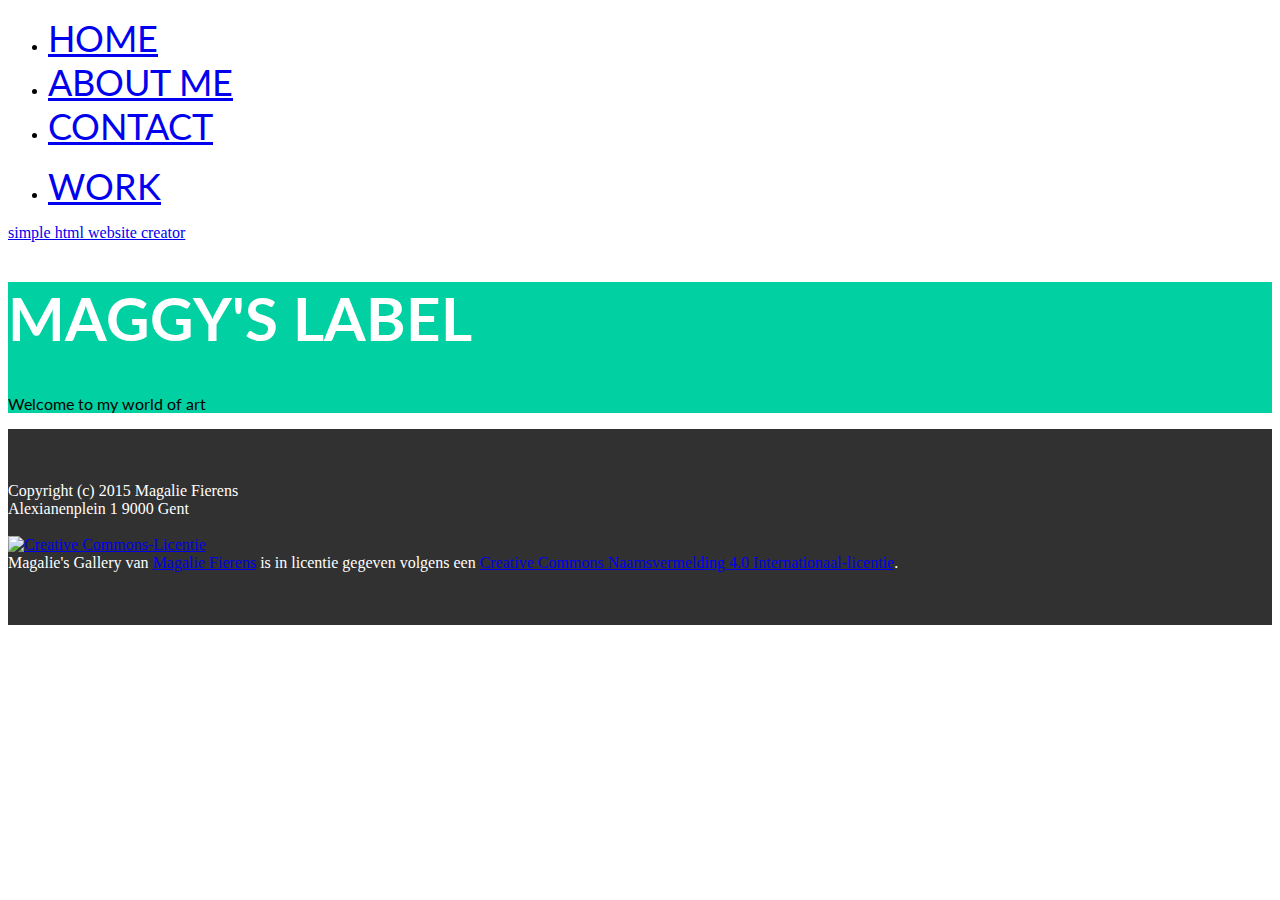
==== index.html @ c7ba0f65 "create github pages" ====
<!DOCTYPE html>
<html>
<head>
  <!-- Site made with Mobirise Website Builder v3.10.1, https://mobirise.com -->
  <meta charset="UTF-8">
  <meta http-equiv="X-UA-Compatible" content="IE=edge">
  <meta name="generator" content="Mobirise v3.10.1, mobirise.com">
  <meta name="viewport" content="width=device-width, initial-scale=1">
  <link rel="shortcut icon" href="assets/images/logo.png" type="image/x-icon">
  <meta name="description" content="Free Responsive Website Maker. Create awesome mobile-first websites. Easy and fast - No coding!">
  <title>Mobirise Mobile Website Builder</title>
  <link rel="stylesheet" href="https://fonts.googleapis.com/css?family=Roboto:700,400&amp;subset=cyrillic,latin,greek,vietnamese">
  <link rel="stylesheet" href="assets/bootstrap/css/bootstrap.min.css">
  <link rel="stylesheet" href="assets/animate.css/animate.min.css">
  <link rel="stylesheet" href="assets/mobirise/css/style.css">
  <link rel="stylesheet" href="assets/mobirise/css/mbr-additional.css" type="text/css">
  
  
  <!-- Paste any valid HTML code here. The code will be inserted to the end of <head> section, right before </head> -->
</head>
<body>

<!-- Google Analytics -->
<script>
  (function(i,s,o,g,r,a,m){i['GoogleAnalyticsObject']=r;i[r]=i[r]||function(){
  (i[r].q=i[r].q||[]).push(arguments)},i[r].l=1*new Date();a=s.createElement(o),
  m=s.getElementsByTagName(o)[0];a.async=1;a.src=g;m.parentNode.insertBefore(a,m)
  })(window,document,'script','https://www.google-analytics.com/analytics.js','ga');

  ga('create', 'UA-75022405-1', 'auto');
  ga('send', 'pageview');

</script>
<!-- /Google Analytics -->


<section class="mbr-navbar mbr-navbar--freeze mbr-navbar--absolute mbr-navbar--transparent mbr-navbar--sticky mbr-navbar--collapsed" id="menu-0">
    <div class="mbr-navbar__section mbr-section">
        <div class="mbr-section__container container">
            <div class="mbr-navbar__container">
                
                <div class="mbr-navbar__hamburger mbr-hamburger"><span class="mbr-hamburger__line"></span></div>
                <div class="mbr-navbar__column mbr-navbar__menu">
                    <nav class="mbr-navbar__menu-box mbr-navbar__menu-box--inline-right">
                        <div class="mbr-navbar__column">
                            <ul class="mbr-navbar__items mbr-navbar__items--right float-left mbr-buttons mbr-buttons--freeze mbr-buttons--right btn-decorator mbr-buttons--activated"> <li class="mbr-navbar__item"><a class="mbr-buttons__link btn text-white" href="page11_HOMEPAGE.html">HOME<br></a></li>   <li class="mbr-navbar__item"><a class="mbr-buttons__link btn text-white" href="page11_ABOUTME.html">ABOUT ME<br></a></li><li class="mbr-navbar__item"><a class="mbr-buttons__link btn text-white" href="page11_CONTACT.html">CONTACT<br></a></li> </ul>                            
                            <ul class="mbr-navbar__items mbr-navbar__items--right mbr-buttons mbr-buttons--freeze mbr-buttons--right btn-inverse mbr-buttons--activated"><li class="mbr-navbar__item"><a class="mbr-buttons__btn btn btn-default" href="page9_work.html">WORK</a></li> </ul>
                        </div>
                    </nav>
                </div>
            </div>
        </div>
    </div>
</section>

<section class="engine"><a rel="external" href="https://mobirise.com">simple html website creator</a></section><section class="mbr-box mbr-section mbr-section--relative mbr-section--fixed-size mbr-section--full-height mbr-section--bg-adapted" id="header4-9" style="background-color: rgb(1, 209, 162);">
    <div class="mbr-box__magnet mbr-box__magnet--sm-padding mbr-box__magnet--center-left mbr-after-navbar">
        
        <div class="mbr-box__container mbr-section__container container">
            <div class="mbr-box mbr-box--stretched"><div class="mbr-box__magnet mbr-box__magnet--center-left">
                <div class="row"><div class=" col-sm-6">
                    <div class="mbr-hero animated fadeInUp">
                        <h1 class="mbr-hero__text">MAGGY'S LABEL<br></h1>
                        <p class="mbr-hero__subtext">Welcome to my world of art</p>
                    </div>
                    
                </div></div>
            </div></div>
        </div>
        
    </div>
</section>

<footer class="mbr-section mbr-section--relative mbr-section--fixed-size" id="footer1-2" style="background-color: rgb(49, 49, 49);">
    
    <div class="mbr-section__container container">
        <div class="mbr-footer mbr-footer--wysiwyg row" style="padding-top: 36.900000000000006px; padding-bottom: 36.900000000000006px;">
            <div class="col-sm-12">
                <p class="mbr-footer__copyright">Copyright (c) 2015  Magalie Fierens &nbsp; &nbsp; &nbsp;<br>Alexianenplein 1 9000 Gent <a rel="license" href="http://creativecommons.org/licenses/by/4.0/"><br></a><a rel="license" href="http://creativecommons.org/licenses/by/4.0/"><br></a><a rel="license" href="http://creativecommons.org/licenses/by/4.0/"><img alt="Creative Commons-Licentie" src="https://i.creativecommons.org/l/by/4.0/80x15.png"></a><br><span xmlns:dct="http://purl.org/dc/terms/" href="http://purl.org/dc/dcmitype/StillImage" property="dct:title" rel="dct:type">Magalie's Gallery</span> van <a xmlns:cc="http://creativecommons.org/ns#" href="file:///var/folders/jd/7141_4755k9db3zymgxqgbpw0000gn/T/Mobirise-eGHagZ/20160530_194321/NEDERLANDS.html" property="cc:attributionName" rel="cc:attributionURL">Magalie Fierens</a> is in licentie gegeven volgens een <a rel="license" href="http://creativecommons.org/licenses/by/4.0/">Creative Commons Naamsvermelding 4.0 Internationaal-licentie</a>.<br></p>
            </div>
        </div>
    </div>
</footer>


  <script src="assets/web/assets/jquery/jquery.min.js"></script>
  <script src="assets/bootstrap/js/bootstrap.min.js"></script>
  <script src="assets/smooth-scroll/SmoothScroll.js"></script>
  <script src="assets/mobirise/js/script.js"></script>
  
  <!-- Paste any valid HTML code here. The code will be inserted to the end of <body> section, right before </body> -->
</body>
</html>
---- assets/mobirise/css/mbr-additional.css ----
@import url(https://fonts.googleapis.com/css?family=Lato:400,300,700);
@import url(https://fonts.googleapis.com/css?family=Montserrat:400,700);
@import url(https://fonts.googleapis.com/css?family=Roboto:400,300,700);



#menu-0 .mbr-brand__name {
  font-size: 16px;
}
#menu-0.mbr-navbar--stuck .mbr-navbar__section {
  background: #000000;
}
#menu-0 .mbr-navbar__items a {
  font-size: 36px;
  font-family: 'Lato', sans-serif;
}
#menu-0 .mbr-navbar__hamburger {
  color: #ffffff;
}
#footer1-2 P {
  color: #ffffff;
}
#header4-9 H1 {
  font-family: 'Lato', sans-serif;
  color: #ffffff;
  font-size: 60px;
  text-align: left;
}
#header4-9 P {
  font-family: 'Lato', sans-serif;
}













#menu-45 .mbr-brand__name {
  font-size: 16px;
}
#menu-45.mbr-navbar--stuck .mbr-navbar__section {
  background: #000000;
}
#menu-45 .mbr-navbar__items a {
  font-size: 36px;
  font-family: 'Lato', sans-serif;
}
#menu-45 .mbr-navbar__hamburger {
  color: #ffffff;
}
#footer1-46 P {
  color: #ffffff;
}
#header4-47 H1 {
  font-family: 'Montserrat', sans-serif;
  color: #494845;
  font-size: 60px;
  text-align: center;
}
#header2-48 H1 {
  font-family: 'Lato', sans-serif;
  color: #c1c1c1;
  font-size: 36px;
}
#header2-48 P {
  font-size: 20px;
  color: #c1c1c1;
}
#header2-49 H1 {
  font-size: 30px;
  font-family: 'Lato', sans-serif;
}
#header2-49 P {
  font-size: 16px;
  font-family: 'Lato', sans-serif;
}
#content4-51 .mbr-section__col .mbr-header__text {
  font-family: 'Lato', sans-serif;
  font-size: 20px;
}
#content4-51 P {
  font-family: 'Lato', sans-serif;
  font-size: 13px;
}
#header2-52 H1 {
  font-family: 'Lato', sans-serif;
  font-size: 30px;
}
#header2-52 P {
  font-family: 'Lato', sans-serif;
  font-size: 16px;
}
#header3-53 H3 {
  color: #777777;
  font-family: 'Lato', sans-serif;
  font-size: 20px;
}
#header3-53 P {
  font-size: 13px;
  font-family: 'Lato', sans-serif;
}
#header2-55 H1 {
  font-family: 'Lato', sans-serif;
  font-size: 30px;
}
#header2-55 P {
  font-family: 'Lato', sans-serif;
  font-size: 16px;
}













#menu-32 .mbr-brand__name {
  font-size: 16px;
}
#menu-32.mbr-navbar--stuck .mbr-navbar__section {
  background: #000000;
}
#menu-32 .mbr-navbar__items a {
  font-size: 36px;
  font-family: 'Lato', sans-serif;
}
#menu-32 .mbr-navbar__hamburger {
  color: #ffffff;
}
#footer1-33 P {
  color: #ffffff;
}
#header4-34 H1 {
  font-family: 'Montserrat', sans-serif;
  color: #494845;
  font-size: 60px;
  text-align: center;
}
#header2-35 H1 {
  font-family: 'Lato', sans-serif;
  color: #c1c1c1;
  font-size: 36px;
}
#header2-35 P {
  font-size: 20px;
  color: #c1c1c1;
}
#header2-36 H1 {
  font-size: 30px;
  font-family: 'Lato', sans-serif;
}
#header2-36 P {
  font-size: 16px;
  font-family: 'Lato', sans-serif;
}
#content4-38 .mbr-section__col .mbr-header__text {
  font-family: 'Lato', sans-serif;
  font-size: 20px;
}
#content4-38 P {
  font-family: 'Lato', sans-serif;
  font-size: 13px;
}
#header2-39 H1 {
  font-family: 'Lato', sans-serif;
  font-size: 30px;
}
#header2-39 P {
  font-family: 'Lato', sans-serif;
  font-size: 16px;
}
#header3-40 H3 {
  color: #777777;
  font-family: 'Lato', sans-serif;
  font-size: 20px;
}
#header3-40 P {
  font-size: 13px;
  font-family: 'Lato', sans-serif;
}
#header2-42 H1 {
  font-family: 'Lato', sans-serif;
  font-size: 30px;
}
#header2-42 P {
  font-family: 'Lato', sans-serif;
  font-size: 16px;
}

#menu-0 .mbr-brand__name {
  font-size: 16px;
}
#menu-0.mbr-navbar--stuck .mbr-navbar__section {
  background: #000000;
}
#menu-0 .mbr-navbar__items a {
  font-size: 36px;
  font-family: 'Lato', sans-serif;
}
#menu-0 .mbr-navbar__hamburger {
  color: #ffffff;
}
#footer1-1 P {
  color: #ffffff;
}













#menu-16 .mbr-brand__name {
  font-size: 16px;
}
#menu-16.mbr-navbar--stuck .mbr-navbar__section {
  background: #000000;
}
#menu-16 .mbr-navbar__items a {
  font-size: 36px;
  font-family: 'Lato', sans-serif;
}
#menu-16 .mbr-navbar__hamburger {
  color: #ffffff;
}
#footer1-17 P {
  color: #ffffff;
}
#header4-18 H1 {
  font-family: 'Roboto', sans-serif;
  color: #46ff00;
  font-size: 60px;
  text-align: left;
}
#header2-19 H1 {
  font-family: 'Lato', sans-serif;
  color: #46ff00;
  font-size: 36px;
}
#header2-19 P {
  font-size: 16px;
  color: #000000;
}
#header2-1a H1 {
  font-size: 30px;
  font-family: 'Lato', sans-serif;
  color: #46ff00;
}
#header2-1a P {
  font-size: 16px;
  font-family: 'Lato', sans-serif;
}
#content4-1c .mbr-section__col .mbr-header__text {
  font-family: 'Lato', sans-serif;
  font-size: 20px;
}
#content4-1c P {
  font-family: 'Lato', sans-serif;
  font-size: 13px;
}
#header2-1d H1 {
  font-family: 'Lato', sans-serif;
  font-size: 30px;
  color: #46ff00;
}
#header2-1d P {
  font-family: 'Lato', sans-serif;
  font-size: 16px;
}
#header3-1e H3 {
  color: #777777;
  font-family: 'Lato', sans-serif;
  font-size: 20px;
}
#header3-1e P {
  font-size: 13px;
  font-family: 'Lato', sans-serif;
}
#header2-1g H1 {
  font-family: 'Lato', sans-serif;
  font-size: 30px;
  color: #46ff00;
}
#header2-1g P {
  font-family: 'Lato', sans-serif;
  font-size: 16px;
}













#menu-1i .mbr-brand__name {
  font-size: 16px;
}
#menu-1i.mbr-navbar--stuck .mbr-navbar__section {
  background: #000000;
}
#menu-1i .mbr-navbar__items a {
  font-size: 36px;
  font-family: 'Lato', sans-serif;
}
#menu-1i .mbr-navbar__hamburger {
  color: #ffffff;
}
#footer1-1j P {
  color: #ffffff;
}
#header4-1k H1 {
  font-family: 'Roboto', sans-serif;
  color: #ffffff;
  font-size: 60px;
  text-align: center;
}
#header2-1l H1 {
  font-family: 'Lato', sans-serif;
  color: #46ff00;
  font-size: 36px;
}
#header2-1l P {
  font-size: 16px;
  color: #000000;
}
#header2-1m H1 {
  font-size: 30px;
  font-family: 'Lato', sans-serif;
  color: #46ff00;
}
#header2-1m P {
  font-size: 16px;
  font-family: 'Lato', sans-serif;
}
#content4-1o .mbr-section__col .mbr-header__text {
  font-family: 'Lato', sans-serif;
  font-size: 20px;
}
#content4-1o P {
  font-family: 'Lato', sans-serif;
  font-size: 13px;
}
#header2-1p H1 {
  font-family: 'Lato', sans-serif;
  font-size: 30px;
  color: #46ff00;
}
#header2-1p P {
  font-family: 'Lato', sans-serif;
  font-size: 16px;
}
#header3-1q H3 {
  color: #777777;
  font-family: 'Lato', sans-serif;
  font-size: 20px;
}
#header3-1q P {
  font-size: 13px;
  font-family: 'Lato', sans-serif;
}
#header2-1s H1 {
  font-family: 'Lato', sans-serif;
  font-size: 30px;
  color: #46ff00;
}
#header2-1s P {
  font-family: 'Lato', sans-serif;
  font-size: 16px;
}



#menu-2p .mbr-brand__name {
  font-size: 16px;
}
#menu-2p.mbr-navbar--stuck .mbr-navbar__section {
  background: #000000;
}
#menu-2p .mbr-navbar__items a {
  font-size: 36px;
  font-family: 'Lato', sans-serif;
}
#menu-2p .mbr-navbar__hamburger {
  color: #ffffff;
}
#footer1-2q P {
  color: #ffffff;
}
#header4-2r H1 {
  font-family: 'Lato', sans-serif;
  color: #ffffff;
  font-size: 60px;
  text-align: left;
}
#header4-2r P {
  font-family: 'Lato', sans-serif;
}



#menu-2s .mbr-brand__name {
  font-size: 16px;
}
#menu-2s.mbr-navbar--stuck .mbr-navbar__section {
  background: #000000;
}
#menu-2s .mbr-navbar__items a {
  font-size: 36px;
  font-family: 'Lato', sans-serif;
}
#menu-2s .mbr-navbar__hamburger {
  color: #ffffff;
}
#footer1-2t P {
  color: #ffffff;
}
#header4-2u H1 {
  font-family: 'Lato', sans-serif;
  color: #ffffff;
  font-size: 60px;
  text-align: left;
}
#header4-2u P {
  font-family: 'Lato', sans-serif;
}
#header3-2w P {
  text-align: left;
  color: #777777;
}



#menu-31 .mbr-brand__name {
  font-size: 16px;
}
#menu-31.mbr-navbar--stuck .mbr-navbar__section {
  background: #000000;
}
#menu-31 .mbr-navbar__items a {
  font-size: 36px;
  font-family: 'Lato', sans-serif;
}
#menu-31 .mbr-navbar__hamburger {
  color: #ffffff;
}
#footer1-32 P {
  color: #ffffff;
}
#header4-33 H1 {
  font-family: 'Lato', sans-serif;
  color: #ffffff;
  font-size: 60px;
  text-align: left;
}
#header4-33 P {
  font-family: 'Lato', sans-serif;
}




#menu-37 .mbr-brand__name {
  font-size: 16px;
}
#menu-37.mbr-navbar--stuck .mbr-navbar__section {
  background: #000000;
}
#menu-37 .mbr-navbar__items a {
  font-size: 36px;
  font-family: 'Lato', sans-serif;
}
#menu-37 .mbr-navbar__hamburger {
  color: #ffffff;
}
#footer1-38 P {
  color: #ffffff;
}
#header4-39 H1 {
  font-family: 'Lato', sans-serif;
  color: #ffffff;
  font-size: 60px;
  text-align: left;
}
#header4-39 .btn {
  font-size: 20px;
  font-family: 'Lato', sans-serif;
}
#header4-39 B {
  font-size: 24px;
}
#header4-39 P {
  font-family: 'Lato', sans-serif;
}


#menu-3c .mbr-brand__name {
  font-size: 16px;
}
#menu-3c.mbr-navbar--stuck .mbr-navbar__section {
  background: #000000;
}
#menu-3c .mbr-navbar__items a {
  font-size: 36px;
  font-family: 'Lato', sans-serif;
}
#menu-3c .mbr-navbar__hamburger {
  color: #ffffff;
}
#footer1-3d P {
  color: #ffffff;
}
#header4-3e H1 {
  font-family: 'Roboto', sans-serif;
  color: #ffffff;
  font-size: 60px;
  text-align: left;
}
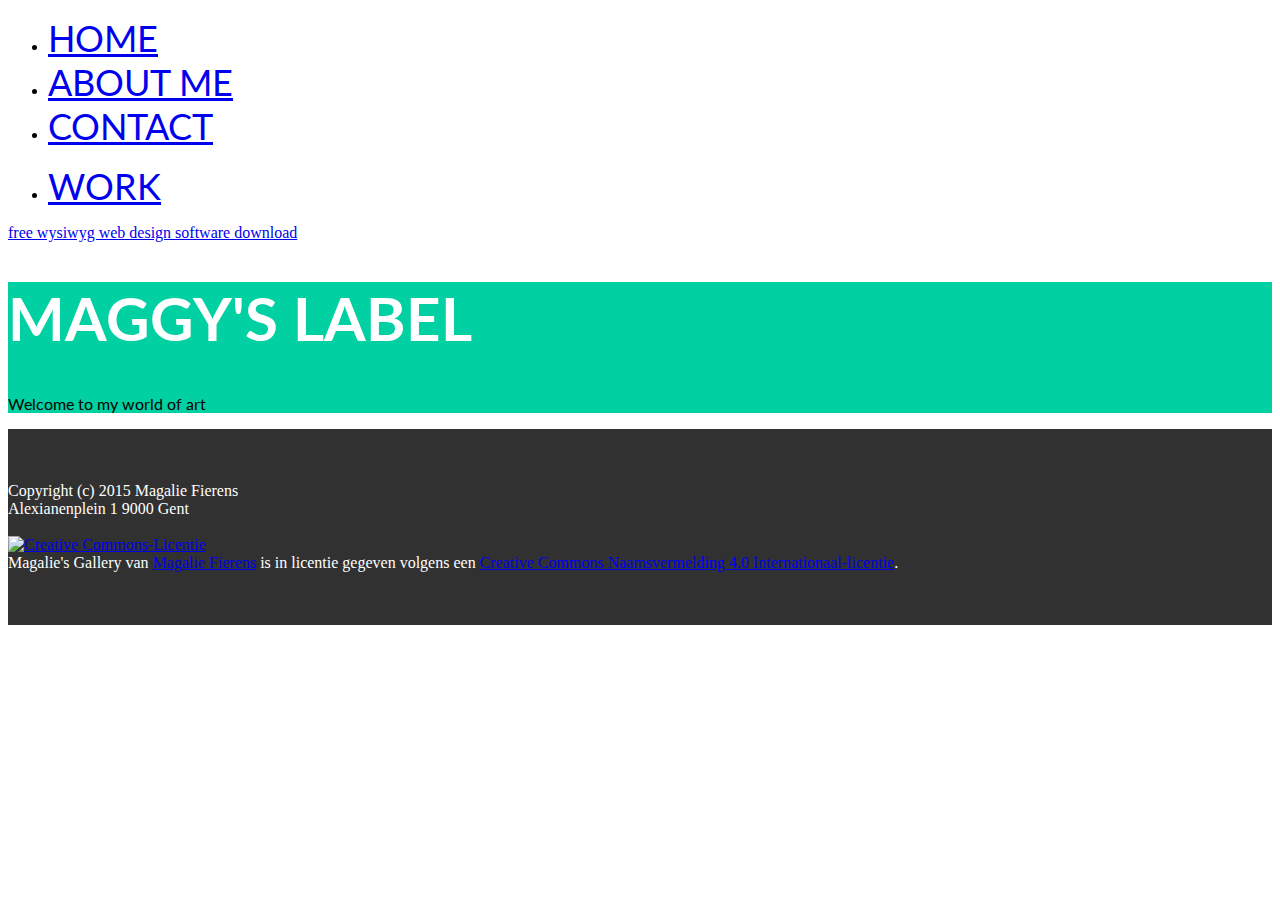
==== commit 379e93f3: "create github pages" ====
--- a/index.html
+++ b/index.html
@@ -53,7 +53,7 @@
     </div>
 </section>
 
-<section class="engine"><a rel="external" href="https://mobirise.com">simple html website creator</a></section><section class="mbr-box mbr-section mbr-section--relative mbr-section--fixed-size mbr-section--full-height mbr-section--bg-adapted" id="header4-9" style="background-color: rgb(1, 209, 162);">
+<section class="engine"><a rel="external" href="https://mobirise.com">free wysiwyg web design software download</a></section><section class="mbr-box mbr-section mbr-section--relative mbr-section--fixed-size mbr-section--full-height mbr-section--bg-adapted" id="header4-9" style="background-color: rgb(1, 209, 162);">
     <div class="mbr-box__magnet mbr-box__magnet--sm-padding mbr-box__magnet--center-left mbr-after-navbar">
         
         <div class="mbr-box__container mbr-section__container container">
